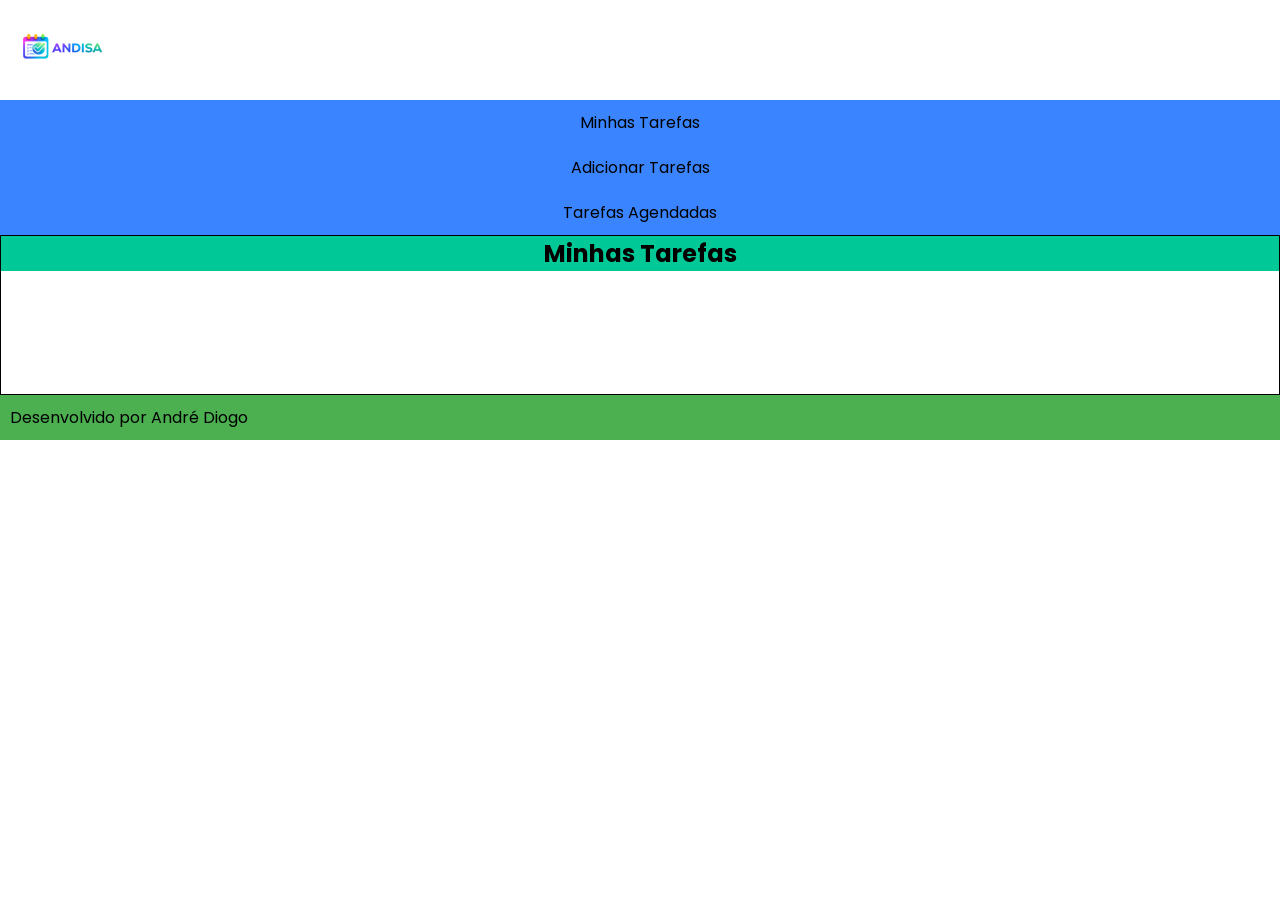
==== projeto-andisa/index.html @ b9ee182b "Incrementar o footer" ====
<!DOCTYPE html>
<html lang="pt-BR">
<head>
    <meta charset="UTF-8">
    <meta name="viewport" content="width=device-width, initial-scale=1.0">
    <title>Home</title>
    <link rel="stylesheet" href="style.css">
</head>
<body>
    <header>
        <!--Logo--> 
        <img src="./img/logoandisa.png" alt="Logo">
    </header>
    <nav>
        <a href="#">Minhas Tarefas</a>
        <a href="#">Adicionar Tarefas</a>
        <a href="#">Tarefas Agendadas</a>

        </nav>
    <main>
        <section id="tarefasPrincipais">
            <h2>Minhas Tarefas</h2>
        </section>
    </main>
    <footer>
            <p>Desenvolvido por André Diogo</p>
    </footer>    
</body>
</html>
---- projeto-andisa/style.css ----
@charset "UTF-8";

@font-face {
    font-family: principal;
    src: url('./font/Poppins/Poppins-Regular.ttf');
}
@font-face {
    font-family: negrito;
    src: url('./font/Poppins/Poppins-Bold.ttf');
}

* {
    font-family: principal, sans-serif;
    padding: 0;
    margin: 0;
    box-sizing: border-box;
    text-decoration: none;
}

header {
    display: flex;
    align-items: center;
    background-color: #FFF;
    height: 100px;
}

header img {
    width: 125px;
}

nav {
    background-color: #3a85ff;
}

nav a{
    width: 100%;
    display: block;
    text-align: center;
    color: black;
    padding: 10px;
}

nav a:hover {
    background-color: #6293e1;
    cursor: pointer;
}

main {
    display: flex;
    justify-content: center;
}

section {
    width: 100%;
    height: 160px;
    border: 1px solid black;
}

section h2 {
    font-family: negrito, sans-serif;
    text-align: center;
    background-color: #00C896;
}

footer {
    display: flex;
    align-items: center;
    background-color: #4CAF50;
    padding: 10px;
}
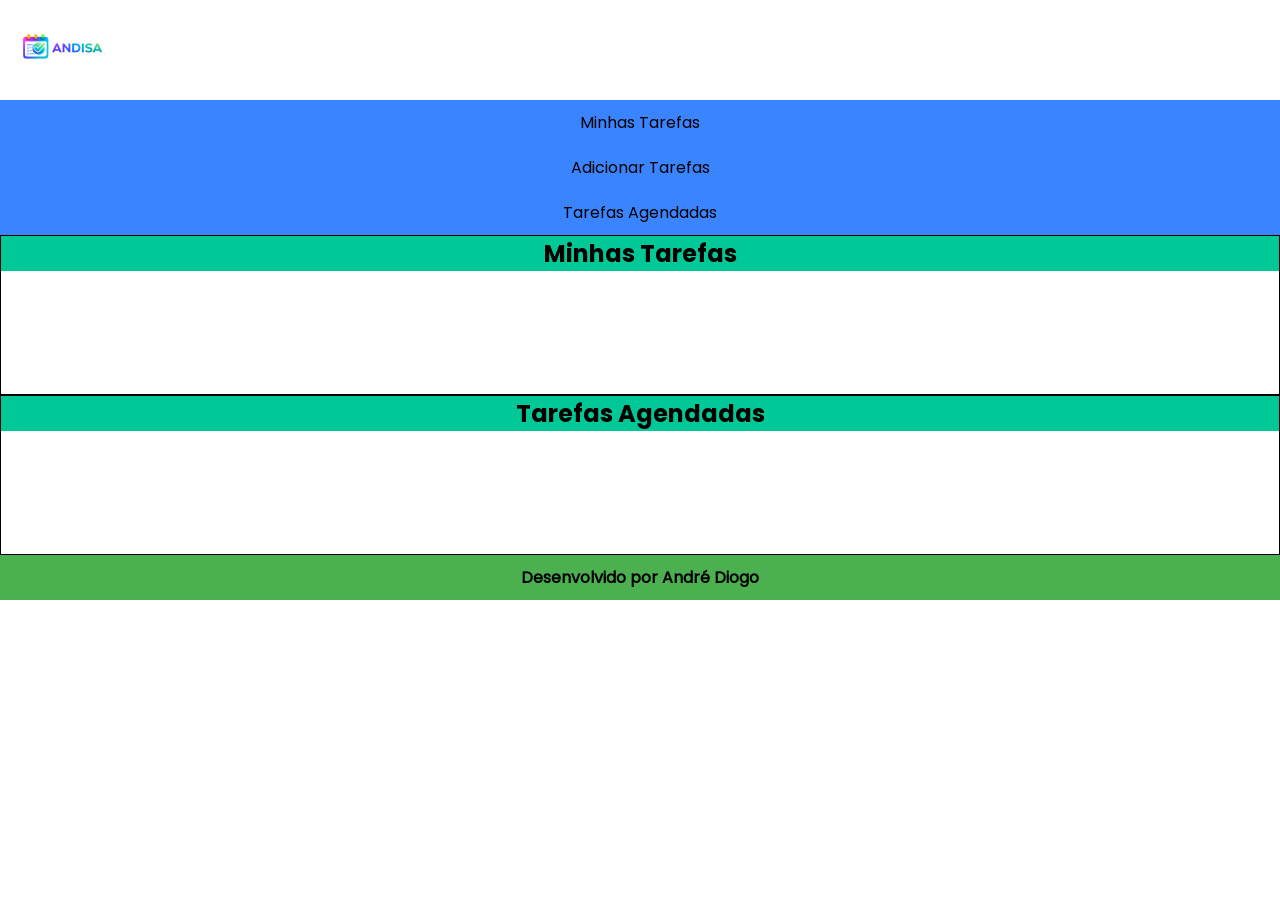
==== commit 940ab304: "Adicionar a Section tarefasAgendadas" ====
--- a/projeto-andisa/index.html
+++ b/projeto-andisa/index.html
@@ -21,9 +21,12 @@
         <section id="tarefasPrincipais">
             <h2>Minhas Tarefas</h2>
         </section>
+        <section id="tarefasAgendadas">
+            <h2>Tarefas Agendadas</h2>
+        </section>
     </main>
     <footer>
-            <p>Desenvolvido por André Diogo</p>
+            <p><strong>Desenvolvido por André Diogo</strong></p>
     </footer>    
 </body>
 </html>
--- a/projeto-andisa/style.css
+++ b/projeto-andisa/style.css
@@ -47,6 +47,7 @@
 
 main {
     display: flex;
+    flex-flow: column wrap;
     justify-content: center;
 }
 
@@ -65,6 +66,7 @@
 footer {
     display: flex;
     align-items: center;
+    justify-content: center;
     background-color: #4CAF50;
     padding: 10px;
 }
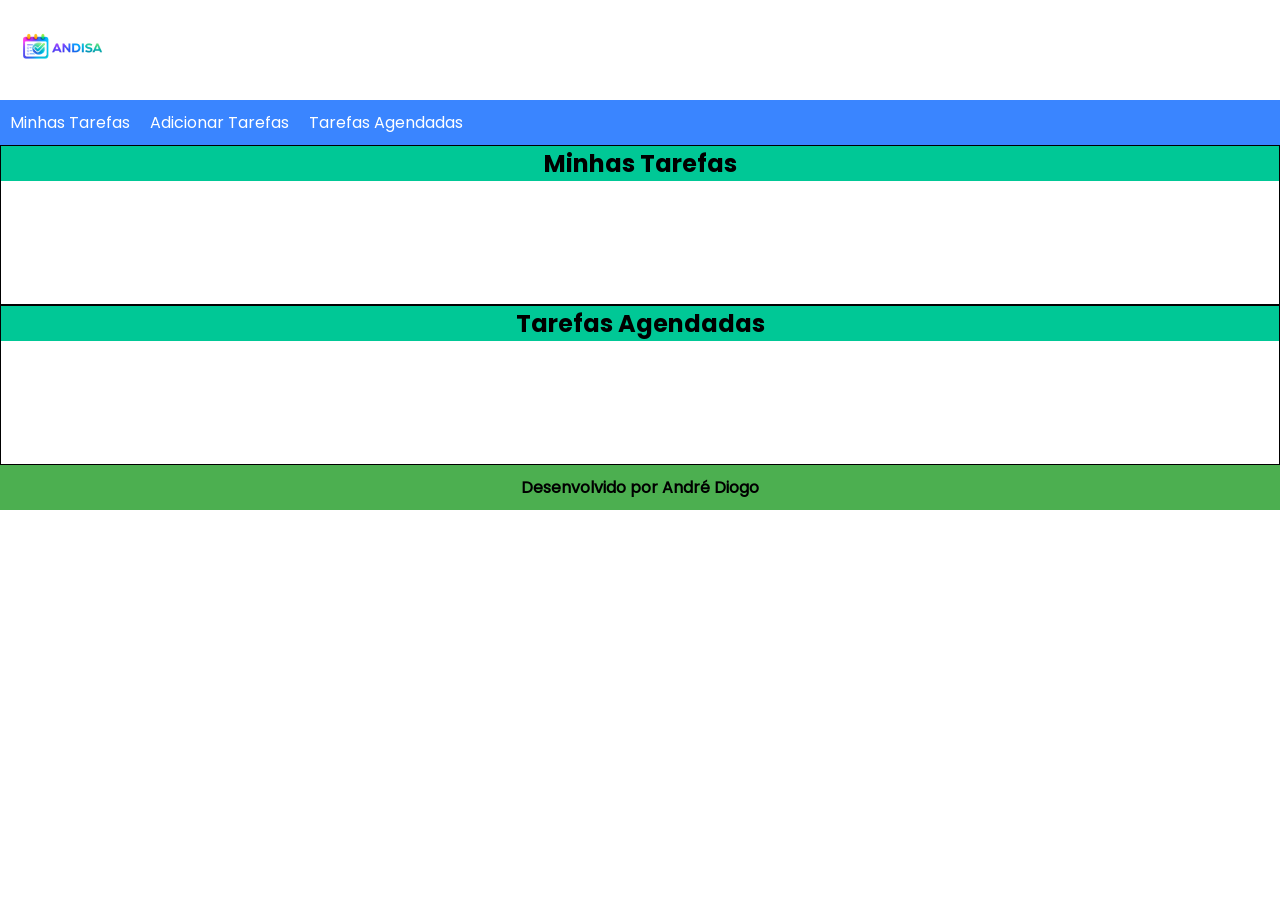
==== commit e26b6188: "Implementar o layout do menu hamburger no html e css" ====
--- a/projeto-andisa/index.html
+++ b/projeto-andisa/index.html
@@ -12,10 +12,15 @@
         <img src="./img/logoandisa.png" alt="Logo">
     </header>
     <nav>
-        <a href="#">Minhas Tarefas</a>
-        <a href="#">Adicionar Tarefas</a>
-        <a href="#">Tarefas Agendadas</a>
+        <div id="menu">
+            <a href="#">Minhas Tarefas</a>
+            <a href="#">Adicionar Tarefas</a>
+            <a href="#">Tarefas Agendadas</a>
+        </div>
 
+        <div id="hamburger">
+           ☰
+        </div>
         </nav>
     <main>
         <section id="tarefasPrincipais">
--- a/projeto-andisa/style.css
+++ b/projeto-andisa/style.css
@@ -30,19 +30,47 @@
 
 nav {
     background-color: #3a85ff;
+    padding: 10px;
+    color: #FFF;
+    display: flex;
+    justify-content: space-between;
+    align-items: center;
 }
 
-nav a{
-    width: 100%;
-    display: block;
-    text-align: center;
-    color: black;
-    padding: 10px;
+#menu {
+    display: flex;
+    gap: 20px;
 }
 
-nav a:hover {
-    background-color: #6293e1;
+#menu a {
+    color:#FFF;
+    text-decoration: none;
+}
+
+#hamburger {
+    display: none;
+    font-size: 24px;
     cursor: pointer;
+}
+
+@media (max-width: 768px) {
+    #menu {
+        display: none;
+        flex-direction: column;
+        position: absolute;
+        top: 60px;
+        right: 0;
+        width: 200px;
+        padding: 10px;
+    }
+
+    #menu.active {
+        display: flex;
+    }
+
+    #hamburger {
+        display: block;
+    }
 }
 
 main {
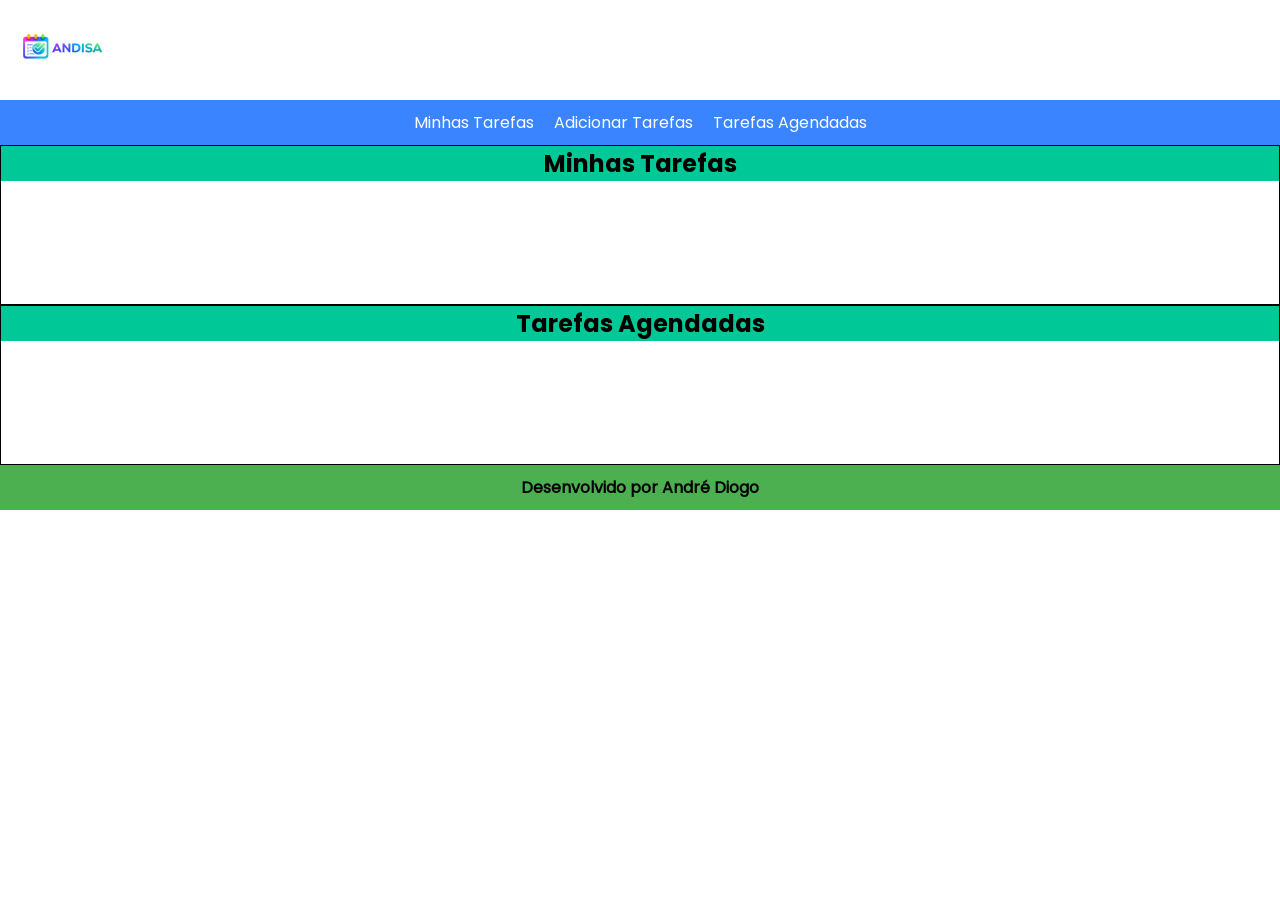
==== commit 5193d907: "Criar pasta script com mainScript e dar interatividade ao menu hamburger" ====
--- a/projeto-andisa/index.html
+++ b/projeto-andisa/index.html
@@ -32,6 +32,7 @@
     </main>
     <footer>
             <p><strong>Desenvolvido por André Diogo</strong></p>
-    </footer>    
+    </footer>
+    <script src="./script/mainScript.js"></script>
 </body>
 </html>
--- a/projeto-andisa/style.css
+++ b/projeto-andisa/style.css
@@ -33,18 +33,25 @@
     padding: 10px;
     color: #FFF;
     display: flex;
+    flex-direction: column;
     justify-content: space-between;
     align-items: center;
 }
 
 #menu {
     display: flex;
+    justify-content: center;
+    align-items: center;
     gap: 20px;
 }
 
 #menu a {
     color:#FFF;
     text-decoration: none;
+}
+
+#menu a:hover {
+    background-color: #6097ef;
 }
 
 #hamburger {
@@ -57,10 +64,7 @@
     #menu {
         display: none;
         flex-direction: column;
-        position: absolute;
-        top: 60px;
-        right: 0;
-        width: 200px;
+        width: 100%;
         padding: 10px;
     }
 
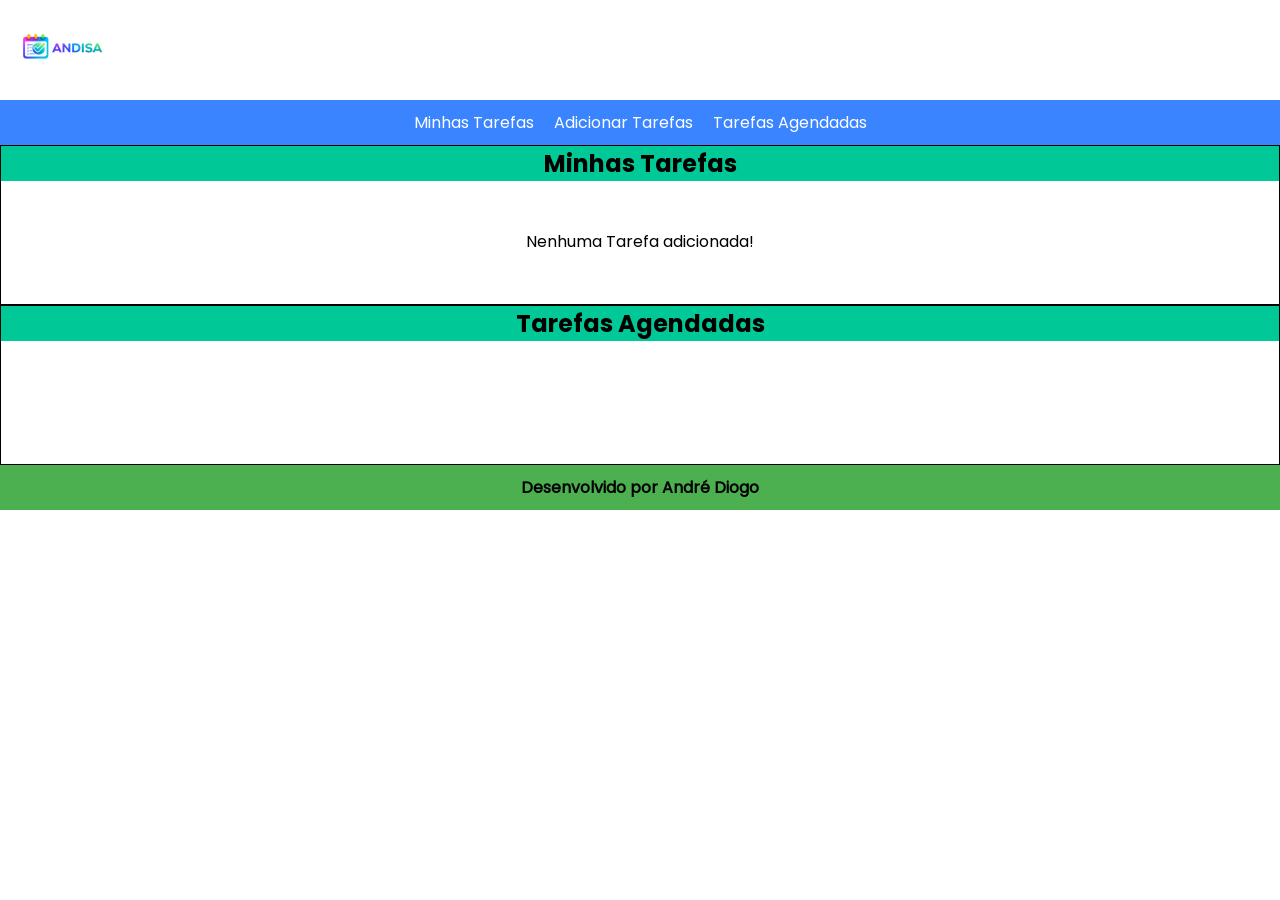
==== commit d780c95b: "Alteração na Section#tarefasprincipais" ====
--- a/projeto-andisa/index.html
+++ b/projeto-andisa/index.html
@@ -25,6 +25,7 @@
     <main>
         <section id="tarefasPrincipais">
             <h2>Minhas Tarefas</h2>
+            <p>Nenhuma Tarefa adicionada!</p>
         </section>
         <section id="tarefasAgendadas">
             <h2>Tarefas Agendadas</h2>
--- a/projeto-andisa/style.css
+++ b/projeto-andisa/style.css
@@ -16,6 +16,7 @@
     box-sizing: border-box;
     text-decoration: none;
 }
+
 
 header {
     display: flex;
@@ -95,6 +96,11 @@
     background-color: #00C896;
 }
 
+section#tarefasPrincipais p {
+    margin-top: 3em;
+    text-align: center;
+}
+
 footer {
     display: flex;
     align-items: center;
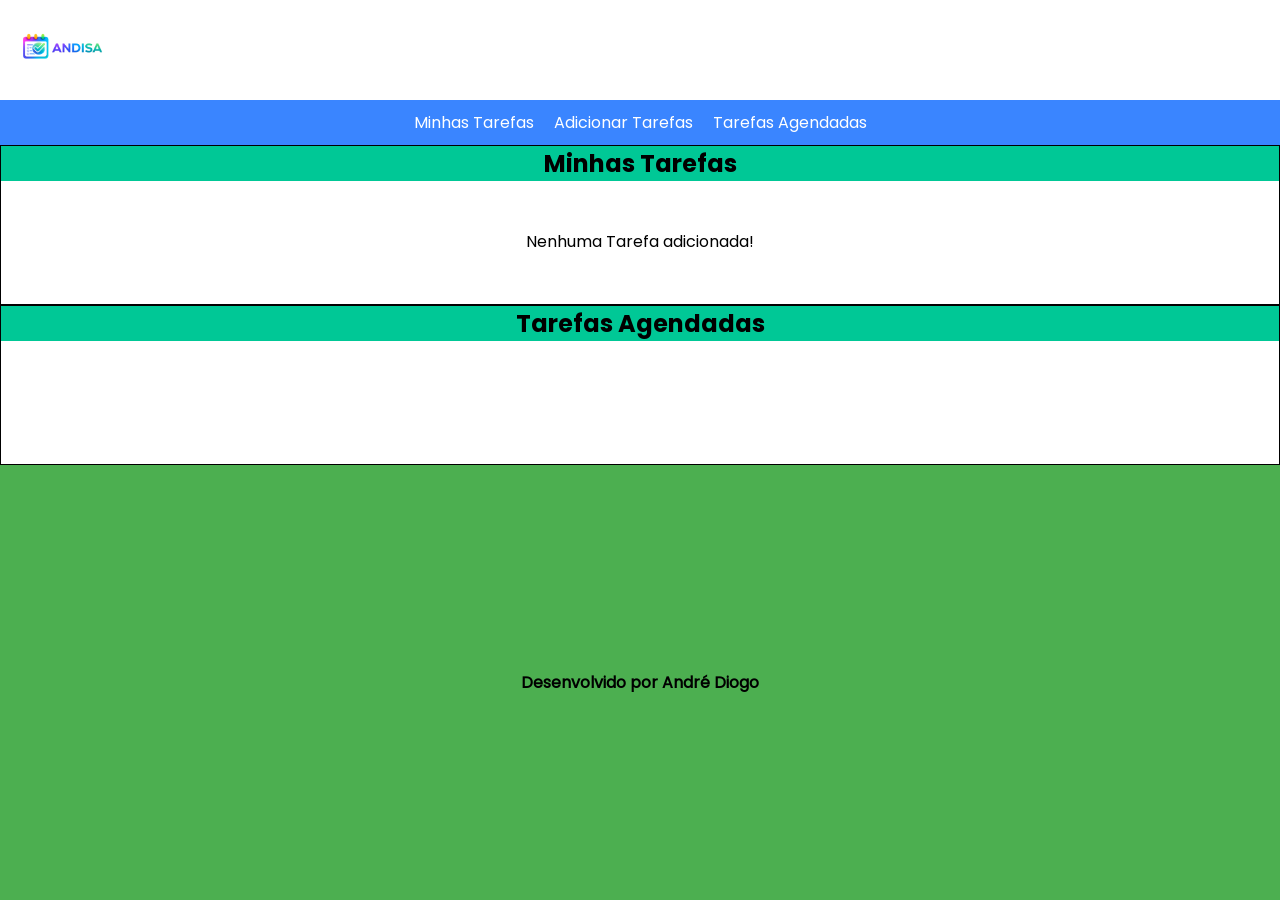
==== commit 9aa83d33: "Criar pasta modulos e criar módulo para a configuração do botão" ====
--- a/projeto-andisa/index.html
+++ b/projeto-andisa/index.html
@@ -34,6 +34,6 @@
     <footer>
             <p><strong>Desenvolvido por André Diogo</strong></p>
     </footer>
-    <script src="./script/mainScript.js"></script>
+    <script type="module" src="./script/mainScript.js"></script>
 </body>
 </html>
--- a/projeto-andisa/style.css
+++ b/projeto-andisa/style.css
@@ -17,6 +17,11 @@
     text-decoration: none;
 }
 
+body {
+    display: flex;
+    flex-flow: column nowrap;
+    min-height: 100vh;
+}
 
 header {
     display: flex;
@@ -107,4 +112,5 @@
     justify-content: center;
     background-color: #4CAF50;
     padding: 10px;
+    flex: 1;
 }
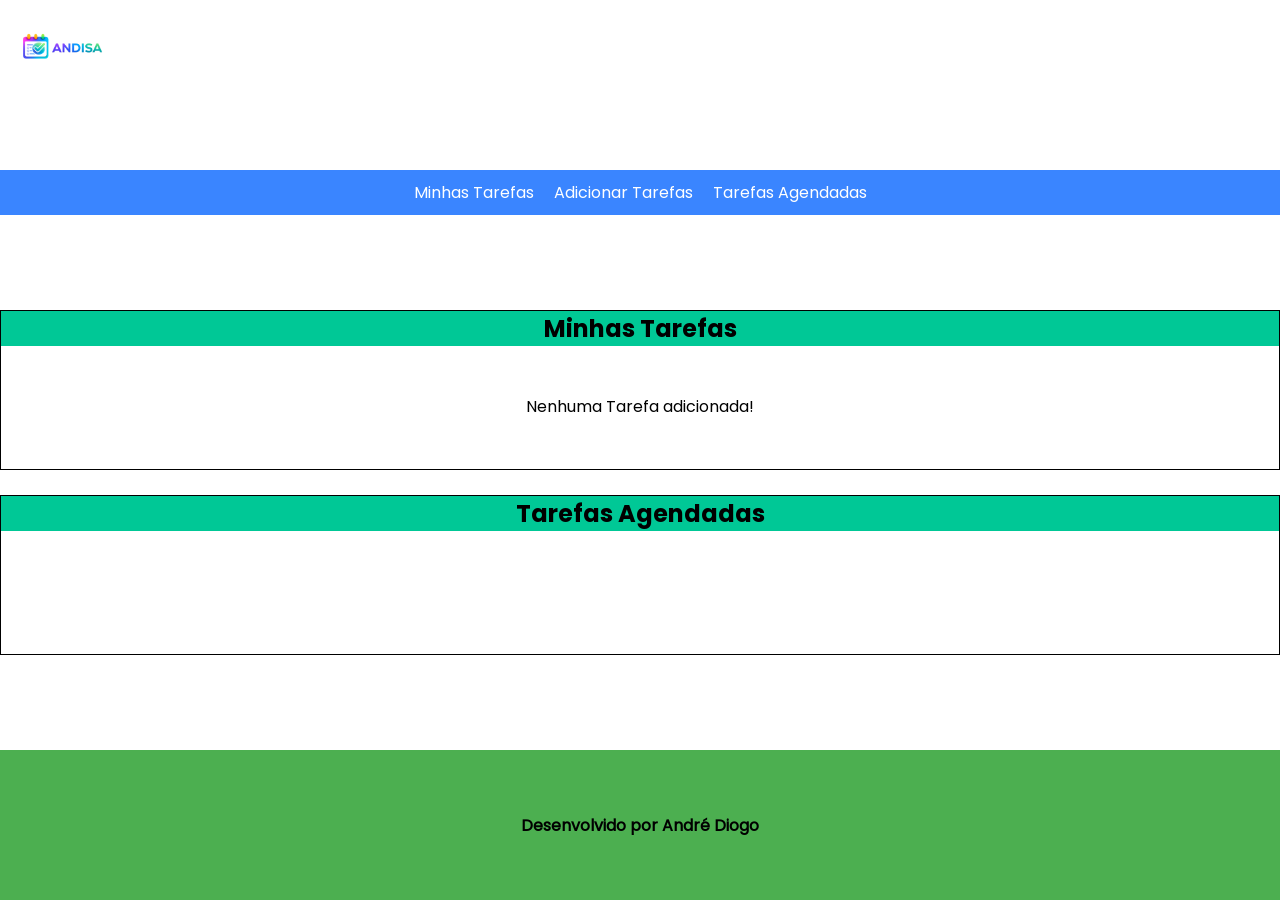
==== commit 6e45856d: "Criar módulo adicionarTarefa e implementar parcialmente." ====
--- a/projeto-andisa/index.html
+++ b/projeto-andisa/index.html
@@ -14,7 +14,7 @@
     <nav>
         <div id="menu">
             <a href="#">Minhas Tarefas</a>
-            <a href="#">Adicionar Tarefas</a>
+            <a id="opcaoAdicionar" href="#">Adicionar Tarefas</a>
             <a href="#">Tarefas Agendadas</a>
         </div>
 
@@ -23,6 +23,13 @@
         </div>
         </nav>
     <main>
+        <section id="criarTarefa">
+            <h2>Cria uma Tarefa</h2>
+            <p>Título: <input type="text" name="titleTarefa" id="titleTarefa"></p>
+            <p>Horário: <input type="time" name="horarioTarefa" id="horarioTarefa"></p>
+            <p>Validade da Tarefa: <input type="date" name="dataTarefa" id="dataTarefa"></p>
+            <button id="botaoTarefa">Criar Tarefa</button>
+        </section>
         <section id="tarefasPrincipais">
             <h2>Minhas Tarefas</h2>
             <p>Nenhuma Tarefa adicionada!</p>
--- a/projeto-andisa/style.css
+++ b/projeto-andisa/style.css
@@ -20,6 +20,7 @@
 body {
     display: flex;
     flex-flow: column nowrap;
+    justify-content: space-between;
     min-height: 100vh;
 }
 
@@ -40,8 +41,9 @@
     color: #FFF;
     display: flex;
     flex-direction: column;
-    justify-content: space-between;
+    justify-content: space-evenly;
     align-items: center;
+    margin-bottom: 25px;
 }
 
 #menu {
@@ -93,12 +95,36 @@
     width: 100%;
     height: 160px;
     border: 1px solid black;
+    margin-bottom: 25px;
 }
 
 section h2 {
     font-family: negrito, sans-serif;
     text-align: center;
     background-color: #00C896;
+}
+
+section#criarTarefa {
+    display: none;
+    text-align: center;
+    font-weight: bold;
+    height: 200px;
+}
+
+section#criarTarefa input {
+    width: 300px;
+    height: 30px;
+    margin-top: 10px;
+}
+
+section#criarTarefa button {
+    margin-top: 10px;
+    width: 300px;
+    height: 30px;
+    border-radius: 5px;
+    background-color: firebrick;
+    color: #fff;
+    border: none;
 }
 
 section#tarefasPrincipais p {
@@ -112,5 +138,5 @@
     justify-content: center;
     background-color: #4CAF50;
     padding: 10px;
-    flex: 1;
+    flex: 0 1 150px;
 }
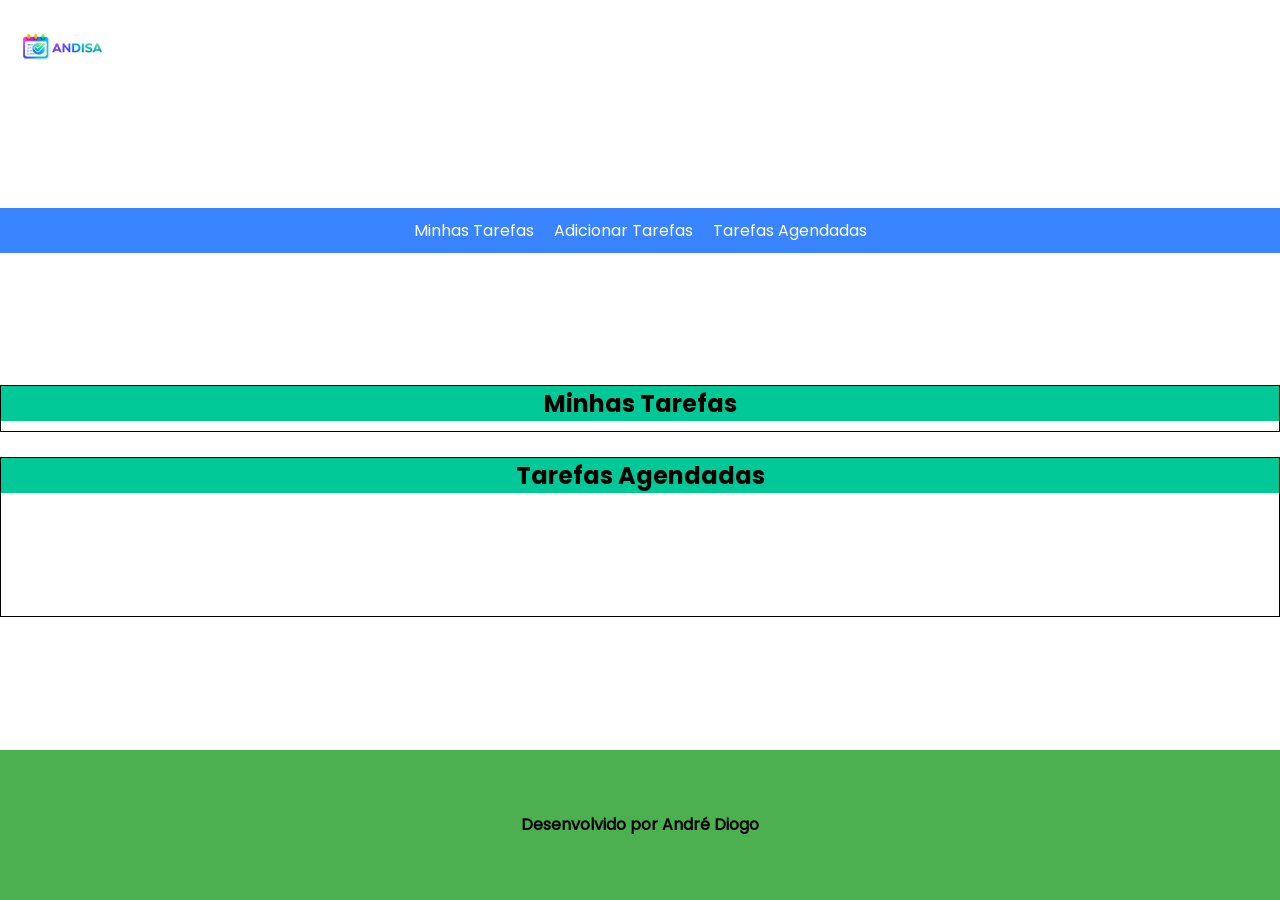
==== commit a3884a45: "Completa implementação do módulo adicionarTarefa" ====
--- a/projeto-andisa/index.html
+++ b/projeto-andisa/index.html
@@ -25,14 +25,13 @@
     <main>
         <section id="criarTarefa">
             <h2>Cria uma Tarefa</h2>
-            <p>Título: <input type="text" name="titleTarefa" id="titleTarefa"></p>
+            <p>Título: <input type="text" name="titleTarefa" id="titleTarefa" autocomplete="off"></p>
             <p>Horário: <input type="time" name="horarioTarefa" id="horarioTarefa"></p>
             <p>Validade da Tarefa: <input type="date" name="dataTarefa" id="dataTarefa"></p>
-            <button id="botaoTarefa">Criar Tarefa</button>
+            <button type="submit" id="botaoTarefa">Criar Tarefa</button>
         </section>
         <section id="tarefasPrincipais">
             <h2>Minhas Tarefas</h2>
-            <p>Nenhuma Tarefa adicionada!</p>
         </section>
         <section id="tarefasAgendadas">
             <h2>Tarefas Agendadas</h2>
--- a/projeto-andisa/style.css
+++ b/projeto-andisa/style.css
@@ -125,11 +125,35 @@
     background-color: firebrick;
     color: #fff;
     border: none;
+    cursor: pointer;
+}
+
+section#criarTarefa button:hover {
+    background-color: red;
+}
+
+section#tarefasPrincipais {
+    display: flex;
+    flex-flow: row wrap;
+    flex: 1 0;
+    padding-bottom: 10px;
+}
+
+section#tarefasPrincipais h2 {
+   align-self: flex-start;
+   flex: 1 0 93vw;
 }
 
 section#tarefasPrincipais p {
-    margin-top: 3em;
     text-align: center;
+    margin-top: 10px;
+    margin-left: 10px;
+    margin-right: 10px;
+    background-color: #4CAF50;
+    display: block;
+    padding: 10px;
+    border-radius: 5px;
+    flex: 1 1 96vw;
 }
 
 footer {
